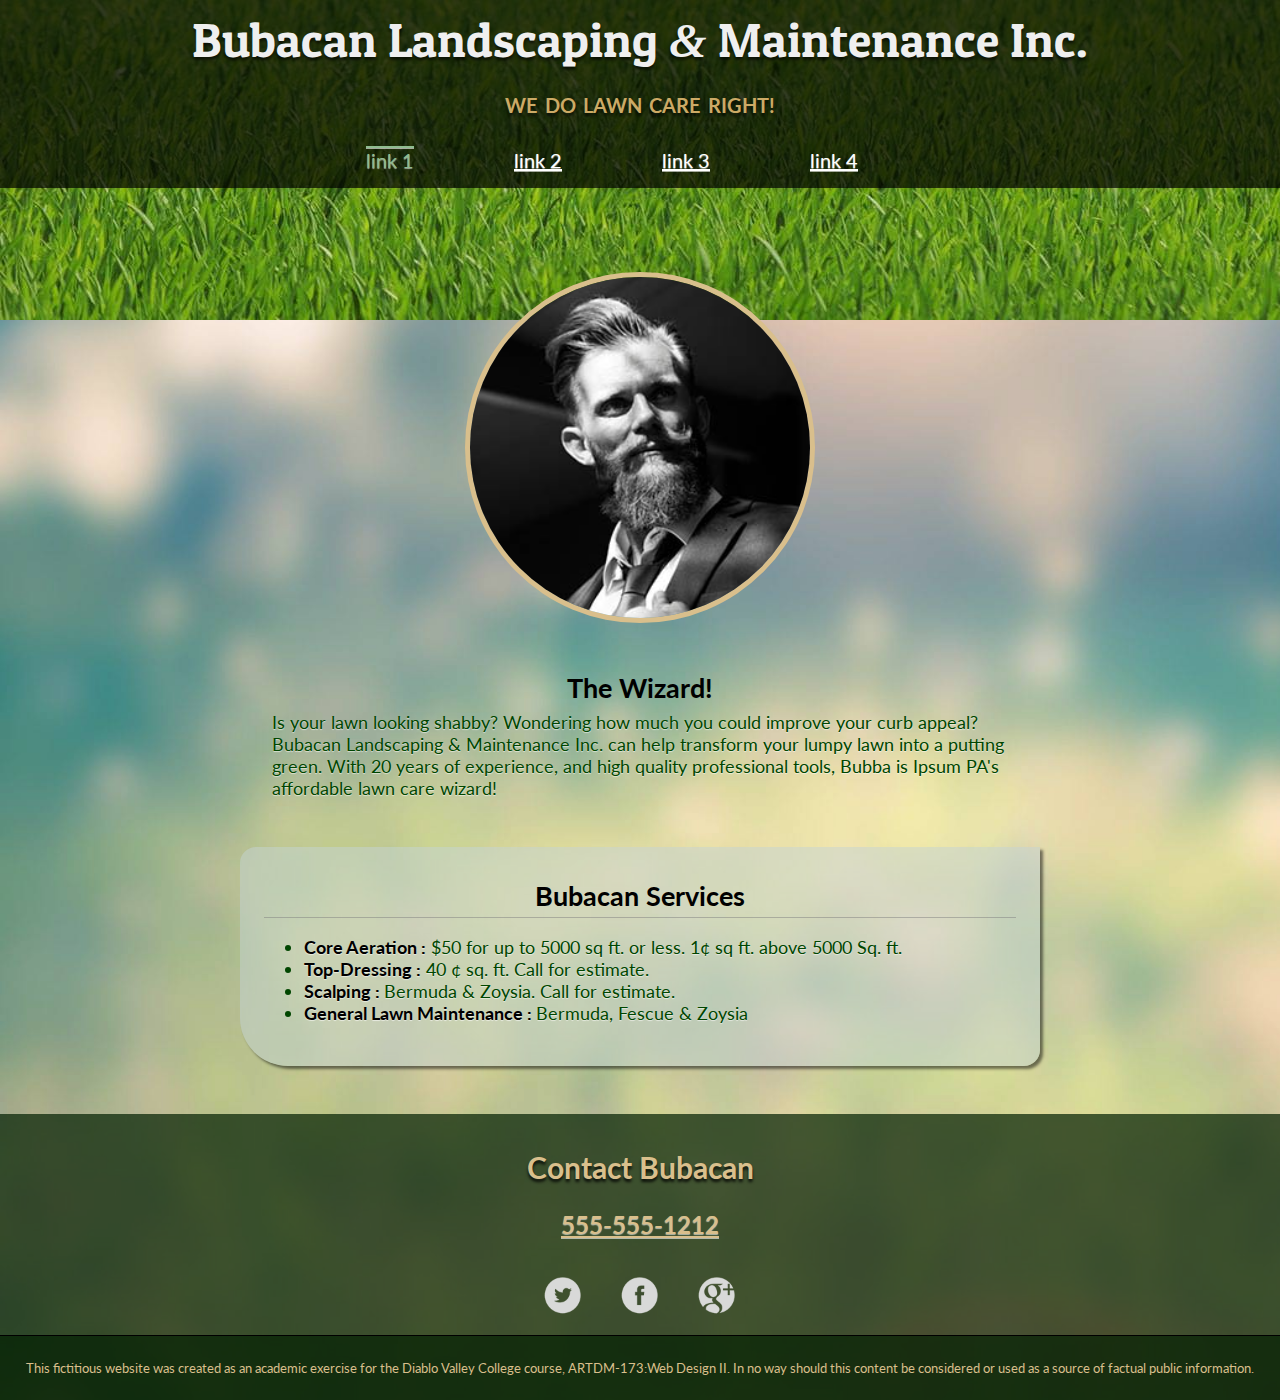
==== lab0.html @ a9208138 "init" ====
<!-- @format -->

<!DOCTYPE html>
<html lang="en">
    <head>
        <meta charset="UTF-8" />
        <title>Bubacan Landscaping &amp; Maintenance Inc.</title>
        <meta name="viewport" content="width=device-width, initial-scale=1.0" />

        <link href="css/lab0.css" type="text/css" rel="stylesheet">
    </head>
 
    <body id="home">
        
        <header>
            <h1>Bubacan Landscaping <span class="amp">&amp;</span> Maintenance Inc.</h1>
            <h2>We do lawn care right!</h2>
        
        <nav class="site-nav">
            <ul>
                <li><a href="" class="link1-pg">link 1</a></li>
                <li><a href="" class="link2-pg">link 2</a></li>
                <li><a href="" class="link3-pg">link 3</a></li>
                <li><a href="" class="link4-pg">link 4</a></li>
            </ul>
        </nav>
        </header>

        <main>
            <article>
                <section class="intro">
                    <img class="bubba" src="images/male-square.jpg" alt="bubba the lawn guy knows his core aeration and top-dressing!">

                    <h2>The Wizard!</h2>
                    <p class="intro"> 
                        Is your lawn looking shabby? Wondering how much you could improve your curb appeal? Bubacan Landscaping & Maintenance Inc. can help transform your lumpy lawn into a putting green. With 20 years of experience, and high quality professional tools, Bubba is Ipsum PA's affordable lawn care wizard!
                    </p>
                </section>

                <section class="services">
                    <h2>Bubacan Services</h2>
                    <ul>
                        <li> <strong>Core Aeration :</strong> $50 for up to 5000 sq ft. or less. 1&cent; sq ft. above 5000 Sq. ft. </li>
                        <li> <strong>Top-Dressing :</strong> 40 &cent; sq. ft. Call for estimate.</li>
                        <li> <strong>Scalping : </strong> Bermuda &amp; Zoysia. Call for estimate.</li>
                        <li> <strong>General Lawn Maintenance : </strong> Bermuda, Fescue &amp; Zoysia </li>
                    </ul>
                </section>

                <section class="contact">
                    <h2>Contact Bubacan</h2>
                    <p class="phone">
                        <strong>
                            <a href="tel:555-555-1212">555-555-1212</a>
                        </strong>
                    </p>
                    <p class="social">
                        <img src="images/twitter.png" alt="twitter">
                        <img src="images/facebook.png" alt="facebook">
                        <img src="images/google.png" alt="google plus">
                    </p>
                </section>
            </article>
        </main>

        <footer>
            This fictitious website was created as an academic exercise for the Diablo Valley College course, ARTDM-173:Web Design II. In no way should this content be considered or used as a source of factual public information.
        </footer>
    </body>
</html>
---- css/lab0.css ----
/* Fonts */
@import url(http://fonts.googleapis.com/css?family=Lato:300,400,700,300italic,400italic,700italic|Patua+One);

* {
    box-sizing: border-box;
}

/* Your CSS goes here  */

body {
    background: #bbb url(../images/bg.jpg);
    background-size:cover;
    font-family: 'Lato', sans-serif;
    margin:0;
}


header {
    background: #bbb url(../images/grass.jpg);
    height:20rem;
    text-align:center;
}


h1 {
    margin:0;
    font-family: 'Patua One', cursive;
    color:#efefef;
    font-size: 2.25rem;
    background-color: rgba(0, 0, 0, 0.7);
    padding:0.2em;
    font-weight:normal;
    text-shadow: 0px 3px 3px rgba(0, 0, 0, .6);
}

.amp {
    font-family: Palatino, serif;
    font-style: italic;
    font-weight:bold;
}

header h2{
    margin:0;
    font-size:1.25rem;
    text-transform: uppercase;
    text-shadow: 0px 3px 3px rgba(0, 0, 0, .6);
    background-color: rgba(0, 0, 0, 0.7);
    color: hsl(40, 50%, 60%);
    padding:15px 0;
    word-spacing: .1em;
}

.site-nav {
    margin:0 0 2rem 0;
    padding:1rem;
    background-color: rgba(0, 0, 0, 0.7);
}

.site-nav ul {
    margin:0;
}

.site-nav li {
    display:inline-block;
}

.site-nav a {
    color:white;
    font-size: 1.25rem;
    margin-right:1.5rem;
}

#home .link1-pg {
    text-decoration:overline;
    color:darkseagreen;
}

.bubba {
    border-radius: 50%;
    border:5px solid hsl(40, 50%, 70%);
    margin:auto;
    width:250px;
    display:block;
    margin-top:-3rem;
    margin-bottom:3rem;
}

h2 {
    text-align:center;
}


p, li {
    color: rgba(0, 70, 0, 1);
    text-shadow: 0px 1px 1px rgba(255, 255, 255, .6);
}


.intro, .services {
    max-width:50rem;
    font-size:1.125rem;
    width:92%;
}

.intro {
    margin:-1rem auto 3rem auto;
}

.services {
    margin: 3rem auto;
    background:hsla(180, 15%, 80%, .5);
    padding:1.5rem;
    box-shadow: 3px 3px 3px 0px rgba(0, 0, 0, 0.5);
    border-top-left-radius: 1rem;
    border-bottom-right-radius: 1rem;
    border-bottom-left-radius: 3rem;
}

.services h2 {
    border-bottom:1px solid hsla(0, 0%, 50%, .5);
    margin: .5rem auto 0.5rem auto;
    padding-bottom:0.2em;
}

.services strong {
    margin-top:1rem;
    display:block;
    color: #000;
}


.contact {
    color: hsl(40, 50%, 70%);
    text-shadow: 0px 3px 3px rgba(0, 0, 0, .8);
    padding:10px 0 0 0;
    font-size:1.25rem;
    background-color: rgba(0, 30, 0, 0.7);
    margin-bottom: 0;
}


a[href^=tel] {
    color: hsl(40, 50%, 70%);
    font-size:1.5rem;
    text-align:center;
    display:block;
}

.social {
    text-align:center;
    margin:0;
}
.social img {
    width:40px;
    margin:1rem;
}


footer {
    color: hsl(40, 50%, 70%);
    text-align:center;
    font-size:0.8rem;
    margin: 0;
    border-top:1px solid black;
    padding:1.5rem;
    background-color: rgba(0, 30, 0, 0.9);
}


@media only screen and (min-width : 700px) {
    h1 {
        font-size: 3em;
    }
    
    .site-nav a {
        margin-right:6rem;
}
    
    .bubba {
        width:350px;
    }
    
    .services strong {
        display:inline;
    }

}
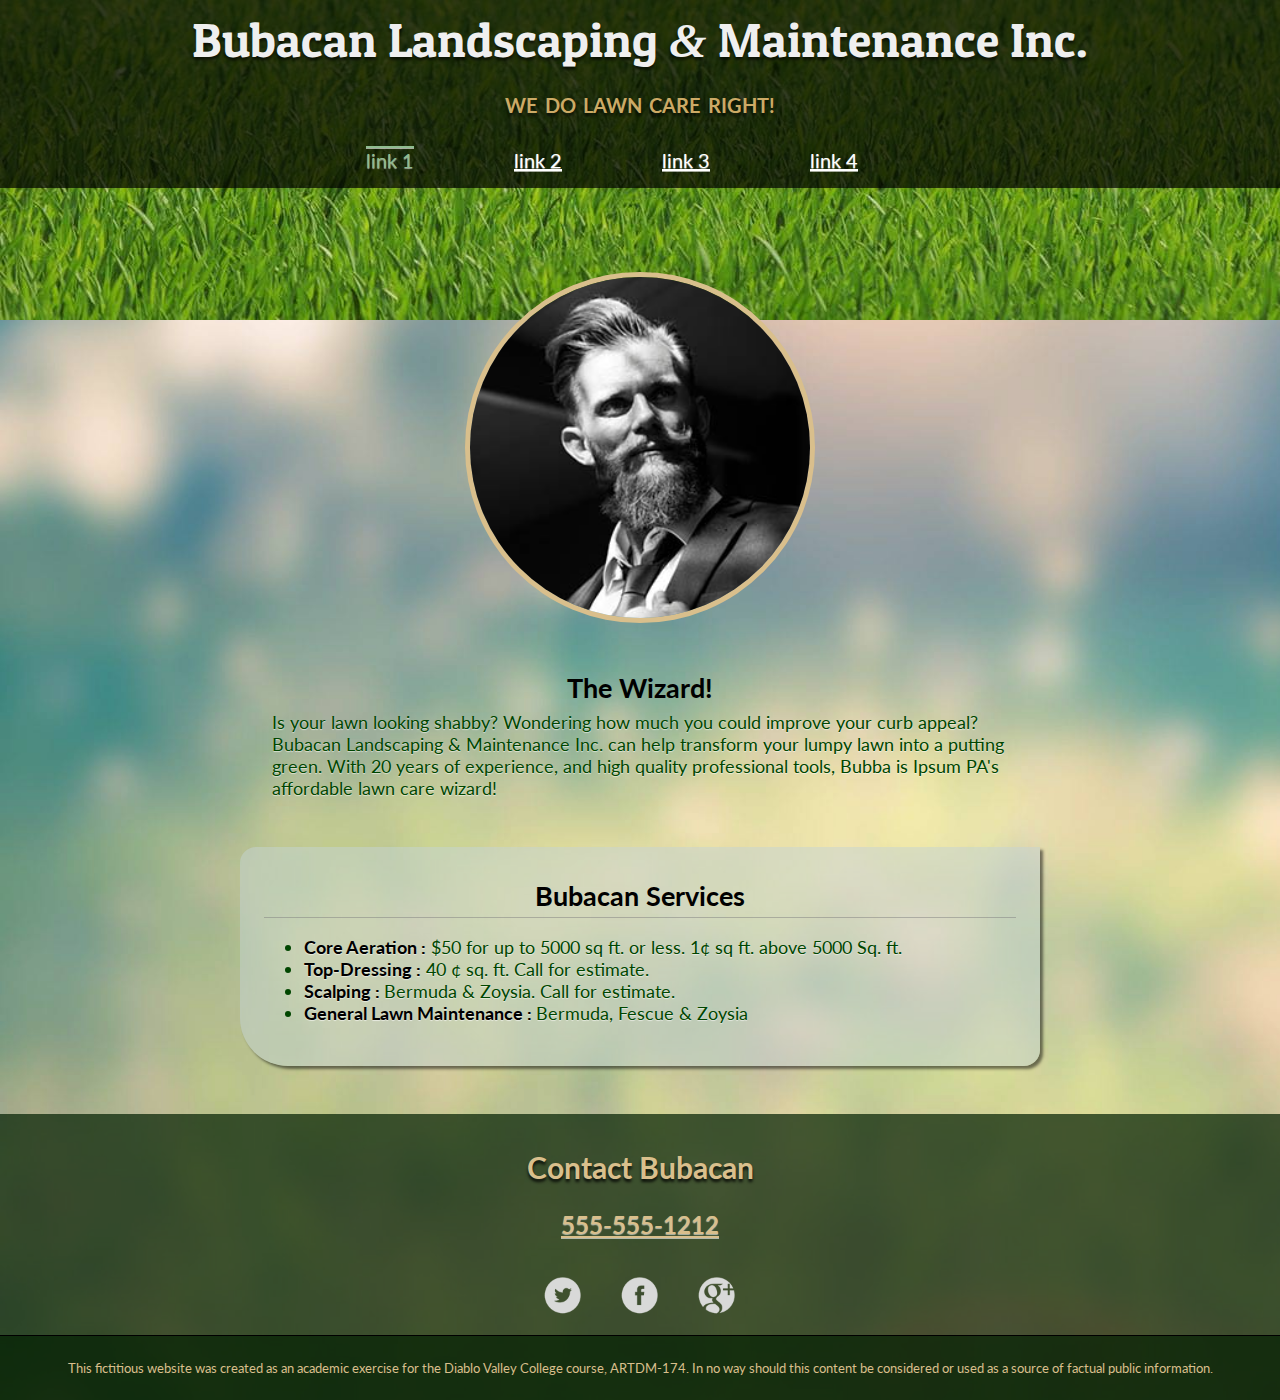
==== commit 1966d245: "style links and hover" ====
--- a/lab0.html
+++ b/lab0.html
@@ -64,7 +64,7 @@
         </main>
 
         <footer>
-            This fictitious website was created as an academic exercise for the Diablo Valley College course, ARTDM-173:Web Design II. In no way should this content be considered or used as a source of factual public information.
+            This fictitious website was created as an academic exercise for the Diablo Valley College course, ARTDM-174. In no way should this content be considered or used as a source of factual public information.
         </footer>
     </body>
 </html>